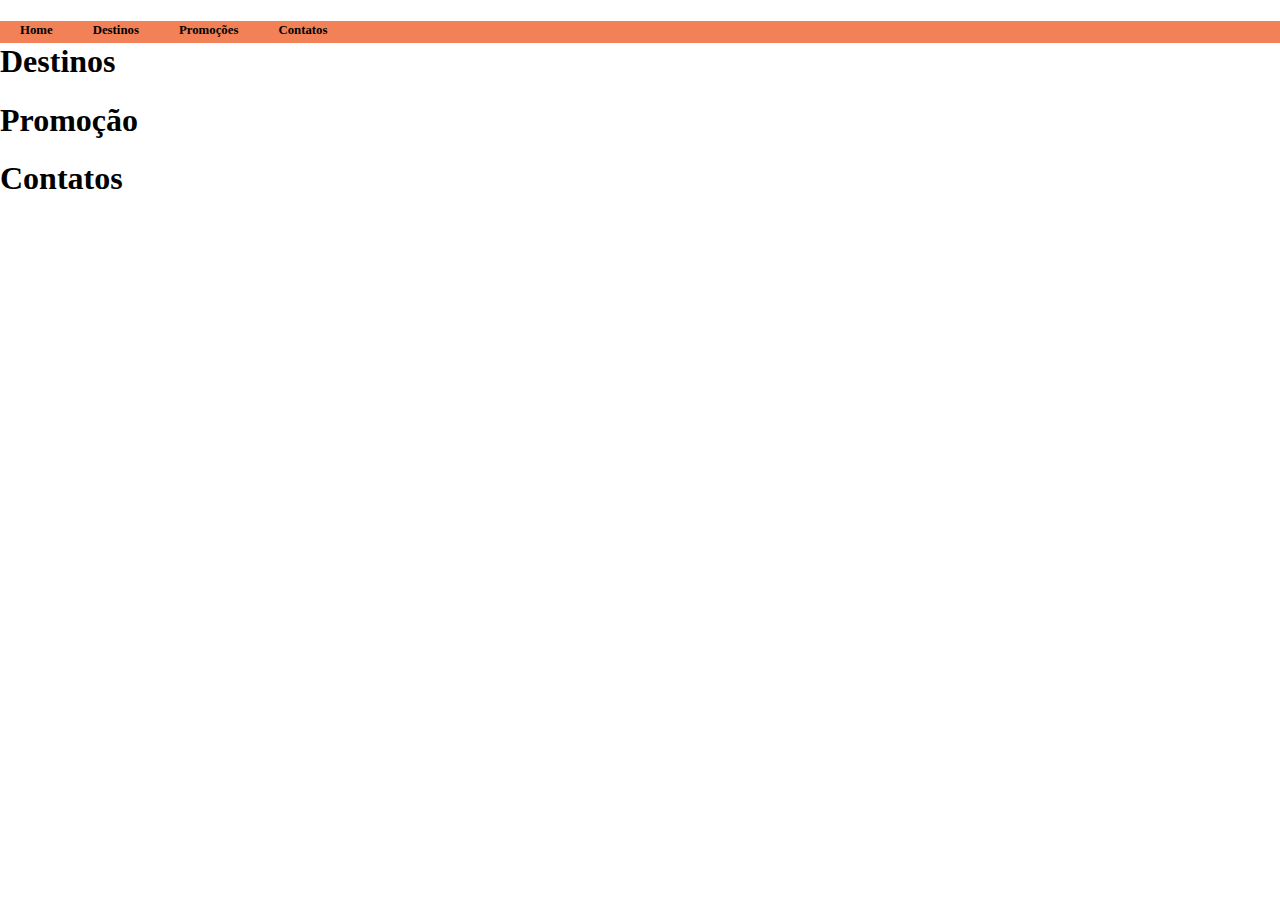
==== Front-end padrão/html/index.html @ a8d544ad "Criação do projeto" ====
<!DOCTYPE html>
<html lang="pt-br">
<head>
  <meta charset="UTF-8">
  <meta http-equiv="X-UA-Compatible" content="IE=edge">
  <meta name="viewport" content="width=device-width, initial-scale=1.0">
  <title>Home</title>
  <link href="../css/style.css" rel="stylesheet" type="text/css">
</head>
<body>
  <nav>
    <div id="menu">
      <ul>
        <li><a href="index.html">Home</a></li>
        <li><a href="destinos.html">Destinos</a></li>
        <li><a href="promocoes.html">Promoções</a></li>
        <li><a href="contatos.html">Contatos</a></li>
        <!-- <li><img src="https://static.wixstatic.com/media/779ee9_9fccd8e6bceb4ad0af2c35d5d64c103e~mv2.png/v1/crop/x_0,y_34,w_665,h_567/fill/w_134,h_113,al_c,q_85,usm_0.66_1.00_0.01/29118586.webp" alt="logo"></li> -->
      </ul>
    </div>
  </nav>
  <main>
    <div>
      <div>
        <h1>Destinos</h1>
      </div>
      <div>
        <h1>Promoção</h1>
      </div>
      <div>
        <h1>Contatos</h1>
      </div>
    </div>
  </main>
  <footer></footer>
</body>
</html>
---- Front-end padrão/css/style.css ----
:root{
  --cor-primary:#000000;
  --cor-secondary:#ffffff;
  --cor-bg-primary:#434F59;
  --cor-bg-secondary:#F28157;
  --cor-bg-tertiary:#F27457;
  --cor-bg-quaternary:#F25757;
}
body {
  padding:0px;
  margin:0px;
}

#menu ul {
  padding:0px;
  margin:0px;
  float: left;
  width: 100%;
  background-color:var(--cor-bg-secondary);
  list-style:none;
  font:80% Tahoma;
}

#menu ul li { display: inline; }

#menu ul li a {
  background-color:var(--cor-bg-secondary);
  color:var(--cor-primary) ;
  text-decoration: none;
  border-bottom:3px solid var(--cor-bg-secondary);
  padding: 2px 20px;
  float:left;
  font-weight: bold;
  font-size: 20x;
}

#menu ul li a:hover {
  background-color:#ffffff;
  color: #6D6D6D;
  border-bottom:3px solid var(--cor-bg-quaternary);
}
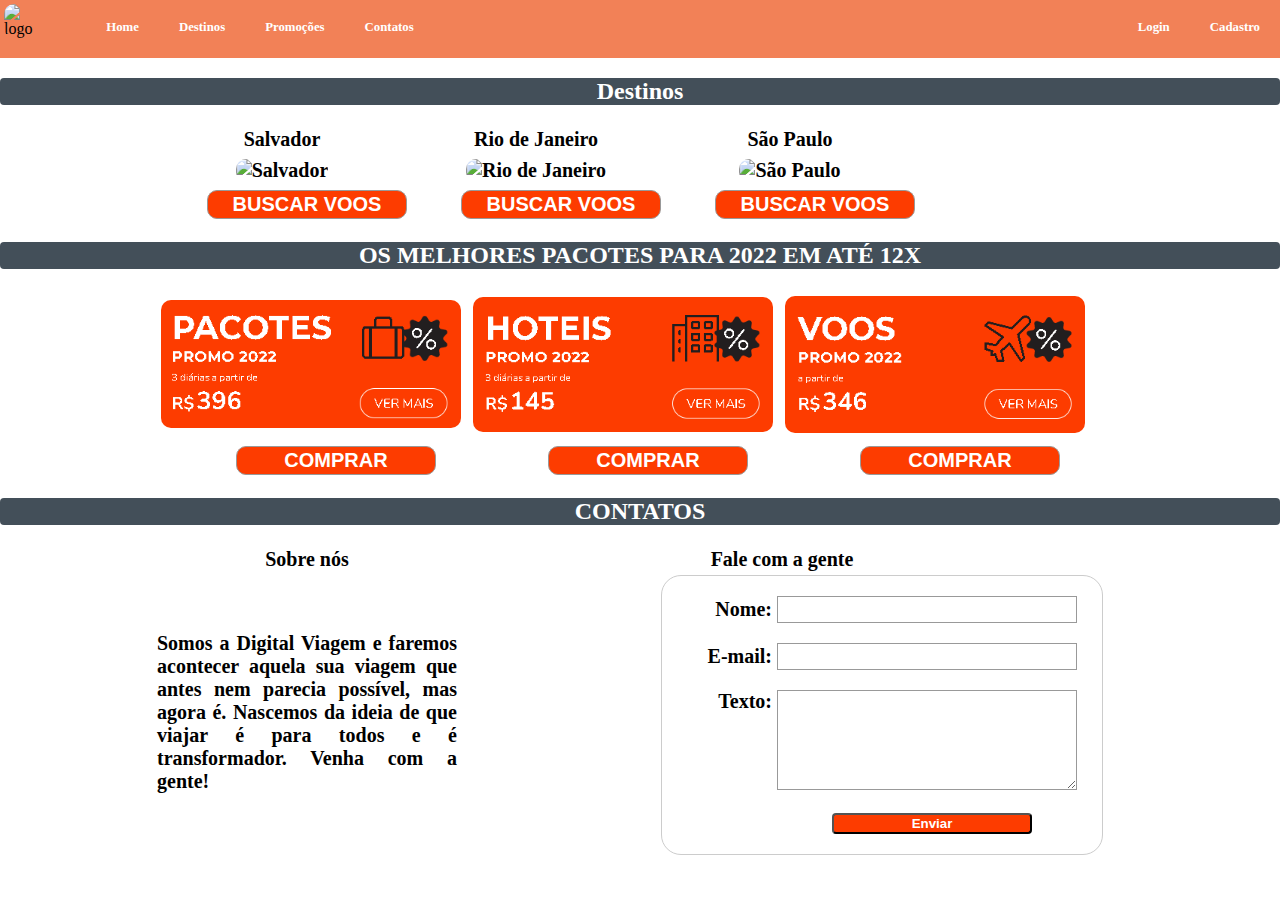
==== commit 347d4b87: "Criação das paginas do site" ====
--- a/Front-end padrão/html/index.html
+++ b/Front-end padrão/html/index.html
@@ -10,28 +10,113 @@
 <body>
   <nav>
     <div id="menu">
+      <div id="logo_img">
+        <img src="https://static.wixstatic.com/media/779ee9_9fccd8e6bceb4ad0af2c35d5d64c103e~mv2.png/v1/crop/x_0,y_34,w_665,h_567/fill/w_134,h_113,al_c,q_85,usm_0.66_1.00_0.01/29118586.webp" alt="logo">
+      </div>
       <ul>
-        <li><a href="index.html">Home</a></li>
-        <li><a href="destinos.html">Destinos</a></li>
-        <li><a href="promocoes.html">Promoções</a></li>
-        <li><a href="contatos.html">Contatos</a></li>
+        <li><a href="#home">Home</a></li>
+        <li><a href="#destino">Destinos</a></li>
+        <li><a href="#promocoes">Promoções</a></li>
+        <li><a href="#contatos">Contatos</a></li>
+        <div class="login_cadastro">
+          <li ><a>Login</a></li>
+          <li ><a>Cadastro</a></li>
+        </div>
         <!-- <li><img src="https://static.wixstatic.com/media/779ee9_9fccd8e6bceb4ad0af2c35d5d64c103e~mv2.png/v1/crop/x_0,y_34,w_665,h_567/fill/w_134,h_113,al_c,q_85,usm_0.66_1.00_0.01/29118586.webp" alt="logo"></li> -->
       </ul>
     </div>
   </nav>
   <main>
-    <div>
+    <div><a name="home"></a>
+      <div class="layout">
+
+      </div>
+
       <div>
-        <h1>Destinos</h1>
+        <h2><a name="destinos"></a>Destinos</h2>
+        <table class="locais">
+          <tr>
+            <th>Salvador</th>
+            <th>Rio de Janeiro</th>
+            <th>São Paulo</th>
+          </tr>
+          <tr>
+            <td><img src="https://viagemeturismo.abril.com.br/wp-content/uploads/2016/12/9-salvador-copy.jpeg?quality=70&strip=info&w=1024" alt="Salvador"> </td>
+            <td><img src="https://s2.glbimg.com/EjFgWZTAI2r2bdzZnZROgQ4V3BY=/0x0:2048x1365/984x0/smart/filters:strip_icc()/i.s3.glbimg.com/v1/AUTH_59edd422c0c84a879bd37670ae4f538a/internal_photos/bs/2018/6/k/Mc8FdjTAaGxaRXLTspeQ/3756139071-7503cdbe19-o.jpg" alt="Rio de Janeiro"></td>
+            <td><img src="https://cetesb.sp.gov.br/wp-content/uploads/2018/05/saopaulo.jpg" alt="São Paulo"></td>
+          </tr>
+          <tr>
+            <td><input class="input_button" type="button" value="BUSCAR VOOS"</td>
+            <td><input class="input_button" type="button" value="BUSCAR VOOS"</td>
+            <td><input class="input_button" type="button" value="BUSCAR VOOS"</td>
+          </tr>
+        </table>
       </div>
+      <!-- Seção apra promoções -->
       <div>
-        <h1>Promoção</h1>
-      </div>
-      <div>
-        <h1>Contatos</h1>
+        <h2><a name="promocoes"></a>OS MELHORES PACOTES PARA 2022 EM ATÉ 12X</h2>
+        
+        <table class="locais_promo">
+          <tr>
+            <td><img src="../src/promo 1.png" alt="promo1"></td>
+            <td><img src="../src/promo 2.png" alt="promo1"></td>
+            <td><img src="../src/promo 3.png" alt="promo1"></td>
+          </tr>
+          <tr>
+            <td><input class="input_button" type="button" value="COMPRAR"</td>
+            <td><input class="input_button" type="button" value="COMPRAR"</td>
+            <td><input class="input_button" type="button" value="COMPRAR"</td>
+          </tr>
+        </table>
       </div>
     </div>
+    </div>
   </main>
-  <footer></footer>
+  <footer class="footer">
+      <!-- Seção para contatos -->
+      <div>
+        <h2><a name="contatos"></a>CONTATOS</h2>
+        <div class="contatos">
+          <table class="table2">
+            <thead>
+              <tr>
+                <th>Sobre nós</th>
+                <th>Fale com a gente</th>
+            </thead>
+            <tbody>
+              <tr>
+                <!-- Texto sobre a empresa -->
+                <td class="td_form">
+                  <div>
+                    <img src="https://s2.glbimg.com/M_L8jcZdEmkiFeJZBpd1XHiIXSg=/1080x608/top/smart/http://g.glbimg.com/og/gs/gsat4/f/thumbs/materia/2015/03/11/info-calculadora-viagem.jpg" alt="">
+                    <h4>Somos a Digital Viagem  e faremos acontecer aquela sua viagem que antes nem parecia possível, mas agora é. Nascemos da ideia de que viajar é para todos e é transformador. Venha com a gente!</h4>
+                  </div>
+                </td>
+                <!-- Formulario de contato -->
+                <td class="td_form">
+                  <form action="/formulario-contato" method="post">
+                    <div>
+                        <label for="nome">Nome:</label>
+                        <input type="texto" id="nome" name="nome_usuario">
+                    </div>
+                    <div>
+                        <label for="email">E-mail:</label>
+                        <input type="email" id="email" name="email_usuario">
+                    </div>
+                    <div>
+                        <label for="texto">Texto:</label>
+                        <textarea id="texto" name="texto_usuario"></textarea>
+                    </div>
+                    <div class="button">
+                      <button id="button" type="submit">Enviar</button>
+                    </div>
+                </form>
+                </td>
+              </tr>
+            </tbody>
+          </table>
+      </div>
+
+  </footer>
 </body>
 </html>--- a/Front-end padrão/css/style.css
+++ b/Front-end padrão/css/style.css
@@ -5,6 +5,7 @@
   --cor-bg-secondary:#F28157;
   --cor-bg-tertiary:#F27457;
   --cor-bg-quaternary:#F25757;
+  --cor-banner:#FD3C00;
 }
 body {
   padding:0px;
@@ -20,6 +21,7 @@
   list-style:none;
   font:80% Tahoma;
 }
+#menu {display: flex;}
 
 #menu ul li { display: inline; }
 
@@ -28,14 +30,136 @@
   color:var(--cor-primary) ;
   text-decoration: none;
   border-bottom:3px solid var(--cor-bg-secondary);
-  padding: 2px 20px;
+  padding: 20px 20px 20px 20px;
   float:left;
   font-weight: bold;
-  font-size: 20x;
+  font-size: 100x;
+  color: var(--cor-secondary);
 }
 
 #menu ul li a:hover {
-  background-color:#ffffff;
-  color: #6D6D6D;
-  border-bottom:3px solid var(--cor-bg-quaternary);
+  background-color:var(--cor-secondary);
+  color: var(--cor-primary);
+  border-bottom:4px solid var(--cor-bg-quaternary);
 }
+
+.layout{
+  background-color: var(--cor-bg-tertiary) ;
+}
+#logo_img{
+  background-color:var(--cor-bg-secondary);
+
+}
+#logo_img img{
+  width: 60px;
+  padding-right: 40px;
+}
+.login_cadastro{
+  float:right;
+}
+table, th, td {
+  border: 0px solid black;
+  font-weight: bold;
+  font-size: 20px;
+}
+table{
+  width: 80%;
+  padding-left: 150px;
+}
+table, tr, td, img{
+  margin: 4px;
+  width: 300px;
+  border-radius: 10px;
+}
+h2 {
+ text-align: center;
+ background-color: var(--cor-bg-primary);
+ color: var(--cor-secondary);
+ border-radius: 4px;
+}
+.input_button{
+  margin-left: 50px;
+  width: 200px;
+  background-color: var(--cor-banner);
+  color: var(--cor-secondary);
+  font-weight: bold ;
+  padding: 2px 2px 2px 2px;
+  border-radius: 10px;
+}
+.input_button:hover {
+  background-color: var(--cor-bg-quaternary);
+  color: var(--cor-secondary);
+}
+.table2{
+  display: inline;
+}
+/* Formulario de contato */
+form {
+  /* Centralizar o formulário na pagina */
+  margin-left: 200px;
+  width: 400px;
+  /* Ver o esboço do formulário */
+  padding: 1em;
+  border: 1px solid #CCC;
+  border-radius: 1em;
+}
+
+form div + div {
+  margin-top: 1em;
+}
+
+label {
+  /* Para garantir que todos os rótulos tenham o mesmo tamanho e estejam devidamente alinhados*/
+  display: inline-block;
+  width: 90px;
+  text-align: right;
+}
+
+input, textarea {
+  /* 
+Para garantir que todos os campos de texto tenham as mesmas configurações de fonte
+     Por padrão, as áreas de texto possuem a mesma fonte */
+  font: 1em sans-serif;
+
+  /* Para dar o mesmo tamanho a todos os campos de texto*/
+  width: 300px;
+  box-sizing: border-box;
+
+  /* Para harmonizar o aspecto e a sensação da borda do campo de texto */
+  border: 1px solid #999;
+}
+
+input:focus, textarea:focus {
+  /* Para dar um pouco de destaque aos elementos ativos*/
+  border-color: #000;
+}
+
+textarea {
+  /* Para alinhar corretamente campos de texto multilinha com seus rótulos */
+  vertical-align: top;
+
+  /* Para dar espaço suficiente para digitar algum texto */
+  height: 5em;
+}
+
+.button {
+  /* Para posicionar os botões na mesma posição dos campos de texto */
+  padding-left: 90px; /* mesmo tamanho que os elementos do rótulo */
+  margin-left: .5em;
+  
+}
+#button{
+  width: 200px;
+  border-radius: 4px;
+  background-color: var(--cor-banner);
+  color: var(--cor-secondary);
+  font-weight: bold;
+  margin-left: 50px;
+}
+.table2, thead, tr, th{
+  text-align: center;
+}
+.td_form, div, h4{
+  margin-top: 0;
+  text-align: justify;
+}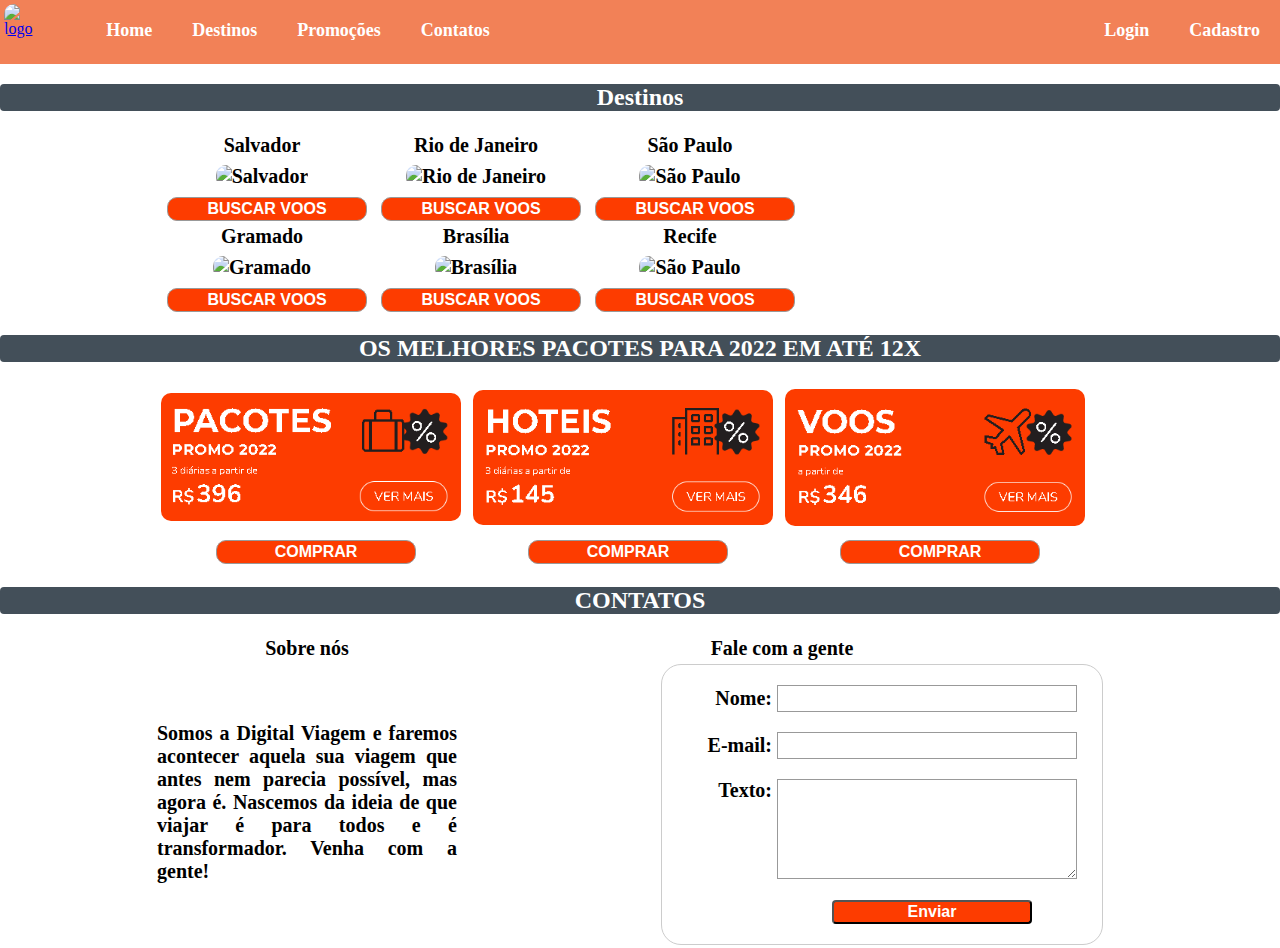
==== commit 181beb17: "alterações adicionais" ====
--- a/Front-end padrão/html/index.html
+++ b/Front-end padrão/html/index.html
@@ -11,10 +11,10 @@
   <nav>
     <div id="menu">
       <div id="logo_img">
-        <img src="https://static.wixstatic.com/media/779ee9_9fccd8e6bceb4ad0af2c35d5d64c103e~mv2.png/v1/crop/x_0,y_34,w_665,h_567/fill/w_134,h_113,al_c,q_85,usm_0.66_1.00_0.01/29118586.webp" alt="logo">
+        <a href="index.html"><img src="https://static.wixstatic.com/media/779ee9_9fccd8e6bceb4ad0af2c35d5d64c103e~mv2.png/v1/crop/x_0,y_34,w_665,h_567/fill/w_134,h_113,al_c,q_85,usm_0.66_1.00_0.01/29118586.webp" alt="logo"></a>
       </div>
       <ul>
-        <li><a href="#home">Home</a></li>
+        <li><a href="index.html">Home</a></li>
         <li><a href="#destino">Destinos</a></li>
         <li><a href="#promocoes">Promoções</a></li>
         <li><a href="#contatos">Contatos</a></li>
@@ -35,12 +35,13 @@
       <div>
         <h2><a name="destinos"></a>Destinos</h2>
         <table class="locais">
+          <!-- Primeira seção de locais -->
           <tr>
             <th>Salvador</th>
             <th>Rio de Janeiro</th>
             <th>São Paulo</th>
           </tr>
-          <tr>
+          <tr class="img_local">
             <td><img src="https://viagemeturismo.abril.com.br/wp-content/uploads/2016/12/9-salvador-copy.jpeg?quality=70&strip=info&w=1024" alt="Salvador"> </td>
             <td><img src="https://s2.glbimg.com/EjFgWZTAI2r2bdzZnZROgQ4V3BY=/0x0:2048x1365/984x0/smart/filters:strip_icc()/i.s3.glbimg.com/v1/AUTH_59edd422c0c84a879bd37670ae4f538a/internal_photos/bs/2018/6/k/Mc8FdjTAaGxaRXLTspeQ/3756139071-7503cdbe19-o.jpg" alt="Rio de Janeiro"></td>
             <td><img src="https://cetesb.sp.gov.br/wp-content/uploads/2018/05/saopaulo.jpg" alt="São Paulo"></td>
@@ -50,9 +51,25 @@
             <td><input class="input_button" type="button" value="BUSCAR VOOS"</td>
             <td><input class="input_button" type="button" value="BUSCAR VOOS"</td>
           </tr>
+          <!-- Segunda Seção de locais -->
+          <tr>
+            <th>Gramado</th>
+            <th>Brasília</th>
+            <th>Recife</th>
+          </tr>
+          <tr class="img_local">
+            <td><img src="https://www.melhoresdestinos.com.br/wp-content/uploads/2019/02/passagens-aereas-gramado-capa2019-04.jpg" alt="Gramado" height="200px"> </td>
+            <td><img src="https://static.mundoeducacao.uol.com.br/mundoeducacao/2021/04/brasilia.jpg" alt="Brasília"></td>
+            <td><img src="https://rodoviariaonline.com.br/wp-content/uploads/2020/03/rodoviariaonline_rodoviariaonline_image_800.jpeg" alt="São Paulo"></td>
+          </tr>
+          <tr>
+            <td><input class="input_button" type="button" value="BUSCAR VOOS"</td>
+            <td><input class="input_button" type="button" value="BUSCAR VOOS"</td>
+            <td><input class="input_button" type="button" value="BUSCAR VOOS"</td>
+          </tr>
         </table>
       </div>
-      <!-- Seção apra promoções -->
+      <!-- Seção para promoções -->
       <div>
         <h2><a name="promocoes"></a>OS MELHORES PACOTES PARA 2022 EM ATÉ 12X</h2>
         
--- a/Front-end padrão/css/style.css
+++ b/Front-end padrão/css/style.css
@@ -33,7 +33,7 @@
   padding: 20px 20px 20px 20px;
   float:left;
   font-weight: bold;
-  font-size: 100x;
+  font-size: 18px;
   color: var(--cor-secondary);
 }
 
@@ -71,6 +71,9 @@
   width: 300px;
   border-radius: 10px;
 }
+img.img_local{
+  height: 200px;
+}
 h2 {
  text-align: center;
  background-color: var(--cor-bg-primary);
@@ -78,13 +81,14 @@
  border-radius: 4px;
 }
 .input_button{
-  margin-left: 50px;
-  width: 200px;
+  margin-left: 10px;
+  width:  200px;
   background-color: var(--cor-banner);
   color: var(--cor-secondary);
   font-weight: bold ;
   padding: 2px 2px 2px 2px;
   border-radius: 10px;
+  font-size: 16px;
 }
 .input_button:hover {
   background-color: var(--cor-bg-quaternary);
@@ -155,6 +159,7 @@
   color: var(--cor-secondary);
   font-weight: bold;
   margin-left: 50px;
+  font-size: 16px;
 }
 .table2, thead, tr, th{
   text-align: center;
